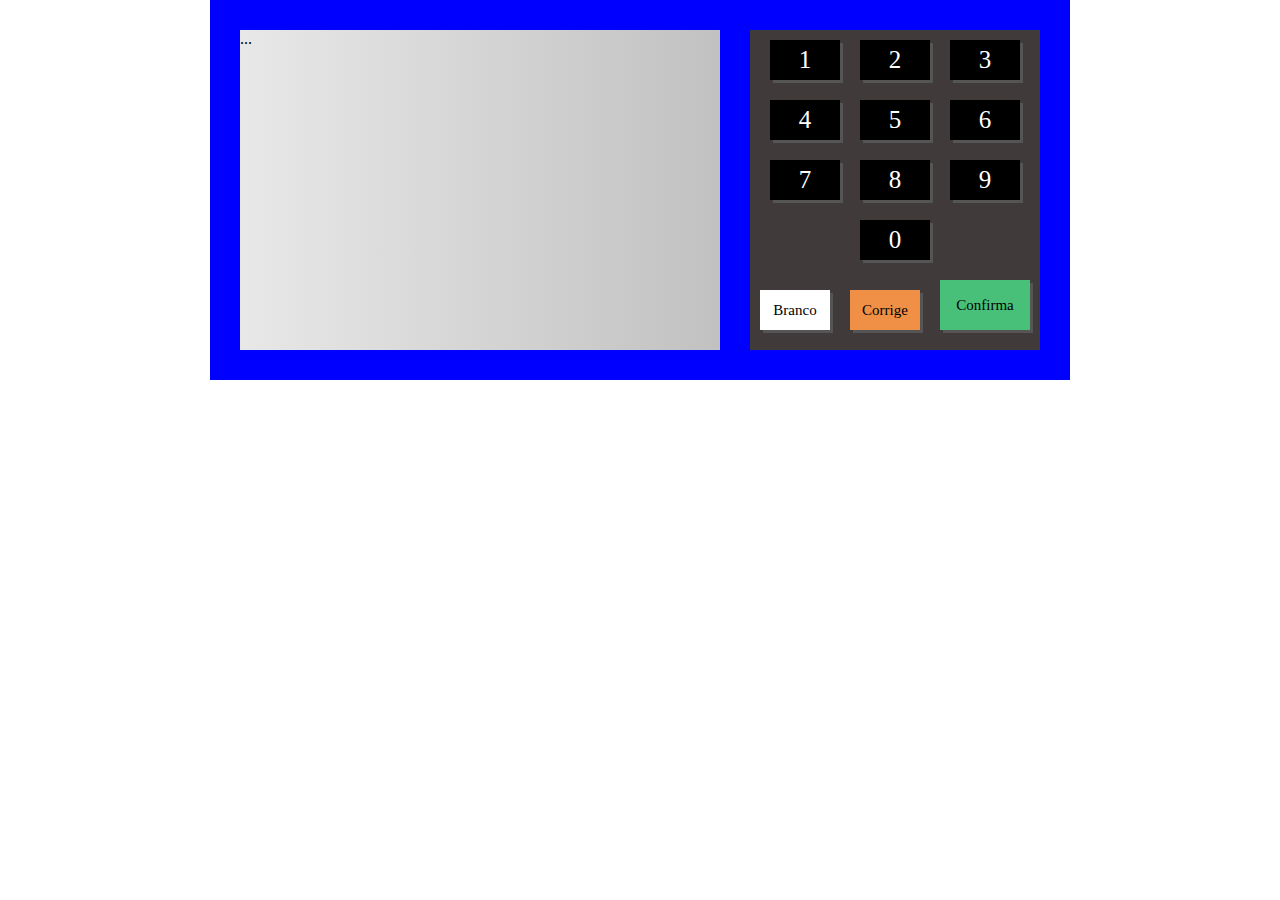
==== index.html @ 8a35edb1 "urna1" ====
<!DOCTYPE html>
<html lang="pt-BR">
<head>
    <meta charset="UTF-8">
    <meta http-equiv="X-UA-Compatible" content="IE=edge">
    <meta name="viewport" content="width=device-width, initial-scale=1.0">
    <title>Urna Eletrônica</title>
    <link rel="stylesheet" href="style.css">
</head>
<body>
    <div class="urna">
        <div class="tela">
            ...
        </div>
        <div class="teclado">
            <div class="teclado--linha">
              <div class="teclado--botao">1</div>
              <div class="teclado--botao">2</div>
              <div class="teclado--botao">3</div>
            </div>
            <div class="teclado--linha">
              <div class="teclado--botao">4</div>
              <div class="teclado--botao">5</div>
              <div class="teclado--botao">6</div>
            </div>
            <div class="teclado--linha">
              <div class="teclado--botao">7</div>
              <div class="teclado--botao">8</div>
              <div class="teclado--botao">9</div>
            </div>
            <div class="teclado--linha">
              <div class="teclado--botao">0</div>
            </div>
            <div class="teclado--linha">
              <div class="teclado--botao botao--branco">Branco</div>
              <div class="teclado--botao botao--laranja">Corrige</div>
              <div class="teclado--botao botao--verde">Confirma</div>
            </div>
        </div>
    </div>
</body>
</html>
---- style.css ----
body{
    margin: 0%;
    display: flex; /*centralizar itens*/
    justify-content: center;/*tamanho do conteudo*/
    align-items: center;/*centralizar itens*/
}

.urna{
    width: 800px;
    background-color:blue ;
    padding: 30px;
    display: flex;
}

.tela{
    width: 500px;
    height: 320px;
    background: linear-gradient(to right, #e8e8e8, #c1c1c1);

}

.teclado{
    background-color: #403a3a;
    margin-left: 30px;
}
.teclado--linha{
   display: flex;
    justify-content: center;
    align-items: flex-end;

}
.teclado--botao{
   width: 70px;
   height: 40px;
   background-color: #000;
   color: #fff;
   font-size: 25px; 
   display: flex;
   justify-content: center;
   align-items: center;
   margin: 10px;
   cursor: pointer;
   box-shadow: 3px 3px 0px #555;
}
.botao--branco{
    background-color: #fff;
    color: #000;
    font-size: 15px;
}
.botao--laranja{
    background-color: #f09046;
    color: #000;
    font-size: 15px;
}
.botao--verde{
    background-color: #48c079;
    color: #000;
    font-size: 15px;
    width: 90px;
    height: 50px;
}
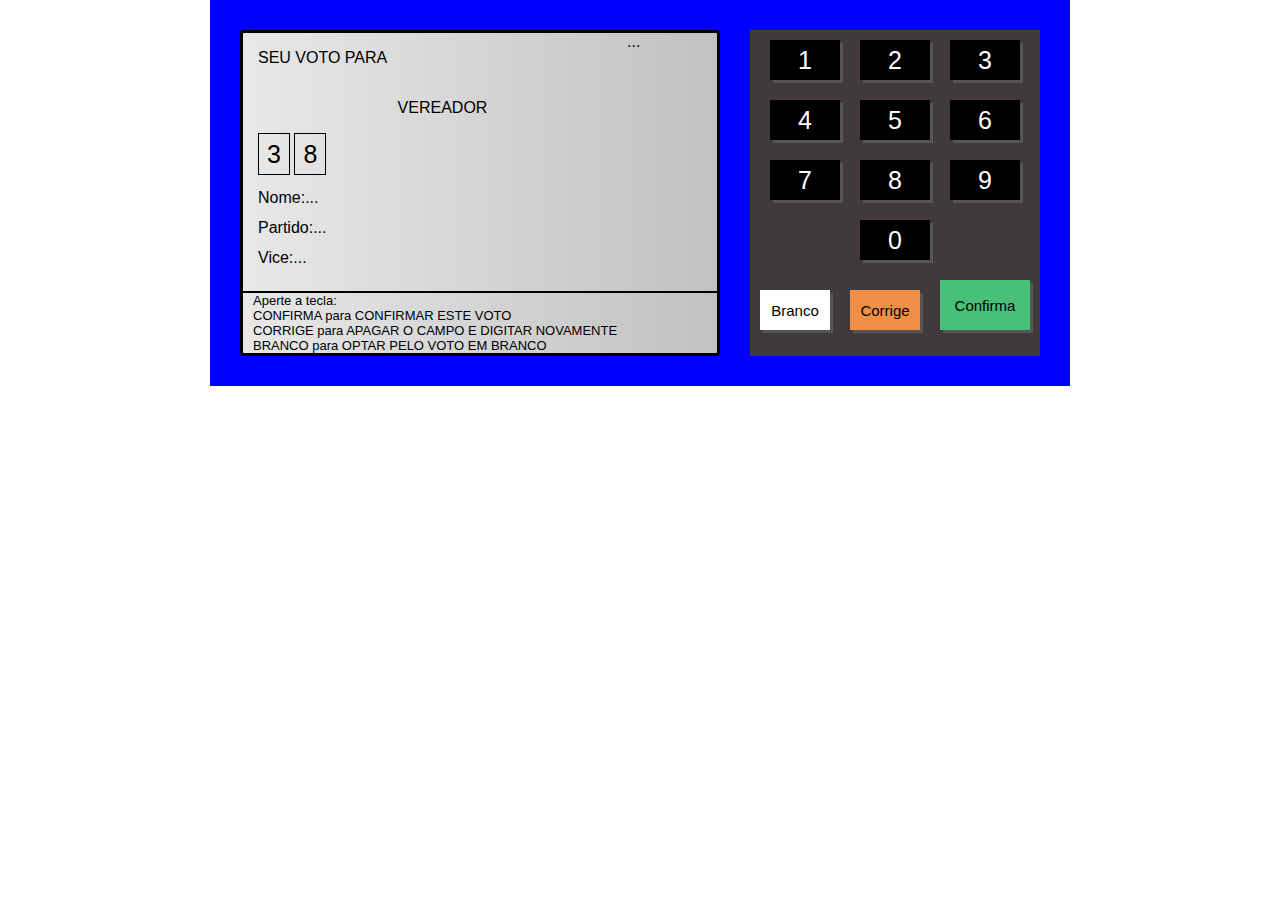
==== commit 0c598904: "urna" ====
--- a/index.html
+++ b/index.html
@@ -10,7 +10,34 @@
 <body>
     <div class="urna">
         <div class="tela">
-            ...
+            <div class="d-1">
+                <div class="d-1-left">
+                  <div class="d-1-1">
+                    <span>SEU VOTO PARA</span>
+                  </div>
+                  <div class="d-1-2">
+                    <span>VEREADOR</span>
+                  </div>
+                  <div class="d-1-3">
+                    <div class="numero pisca">3</div>
+                    <div class="numero">8</div>
+                  </div>
+                  <div class="d-1-4">
+                    Nome:...<br>
+                    Partido:...<br>
+                    Vice:...<br>
+                  </div>
+                </div>
+                <div class="d-1-right">
+                  ...
+                </div>
+            </div>
+            <div class="d-2">
+                Aperte a tecla:<br>
+                CONFIRMA para CONFIRMAR ESTE VOTO<br>
+                CORRIGE para APAGAR O CAMPO E DIGITAR NOVAMENTE<BR>
+                BRANCO para OPTAR PELO VOTO EM BRANCO<br>
+            </div>
         </div>
         <div class="teclado">
             <div class="teclado--linha">
--- a/style.css
+++ b/style.css
@@ -1,8 +1,14 @@
+@keyframes pisca {
+    0%{opacity: 0.2;}
+    50%{opacity: 1;}
+    100%{opacity: 0.2;}
+}
 body{
     margin: 0%;
     display: flex; /*centralizar itens*/
     justify-content: center;/*tamanho do conteudo*/
     align-items: center;/*centralizar itens*/
+    font-family: Arial, Helvetica, sans-serif;
 }
 
 .urna{
@@ -16,6 +22,10 @@
     width: 500px;
     height: 320px;
     background: linear-gradient(to right, #e8e8e8, #c1c1c1);
+    border-radius: 4px;
+    border: 3px solid black;
+    display: flex;
+    flex-direction: column;
 
 }
 
@@ -58,4 +68,60 @@
     font-size: 15px;
     width: 90px;
     height: 50px;
+}
+
+
+.d-1{
+    flex: 1;
+    display: flex;
+    padding-left: 15px;
+}
+.d-1-left{
+    flex: 1;
+    display: flex;
+    flex-direction: column;
+}
+.d-1-1{
+    height: 50px;
+    display: flex;
+    align-items: center;
+}
+.d-1-2{
+    height: 50px;
+    display: flex;
+    align-items: center;
+    justify-content: center;
+}
+.d-1-3{
+    height: 50px;
+    
+}
+.numero{
+    display: inline-block;
+    width: 30px;
+    height: 40px;
+    text-align: center;
+    border: 1px solid black;
+    line-height: 40px;
+    font-size: 25px;   
+
+}
+.pisca{
+    animation-name: pisca;
+    animation-duration: 2s;
+    anim
+}
+.d-1-4{
+    flex: 1;
+    line-height: 30px;
+}
+.d-1-right{
+    width: 90px;
+}
+
+.d-2{
+    height: 60px;
+    font-size: 13px;
+    border-top: 2px solid #000;
+    padding-left: 10px;
 }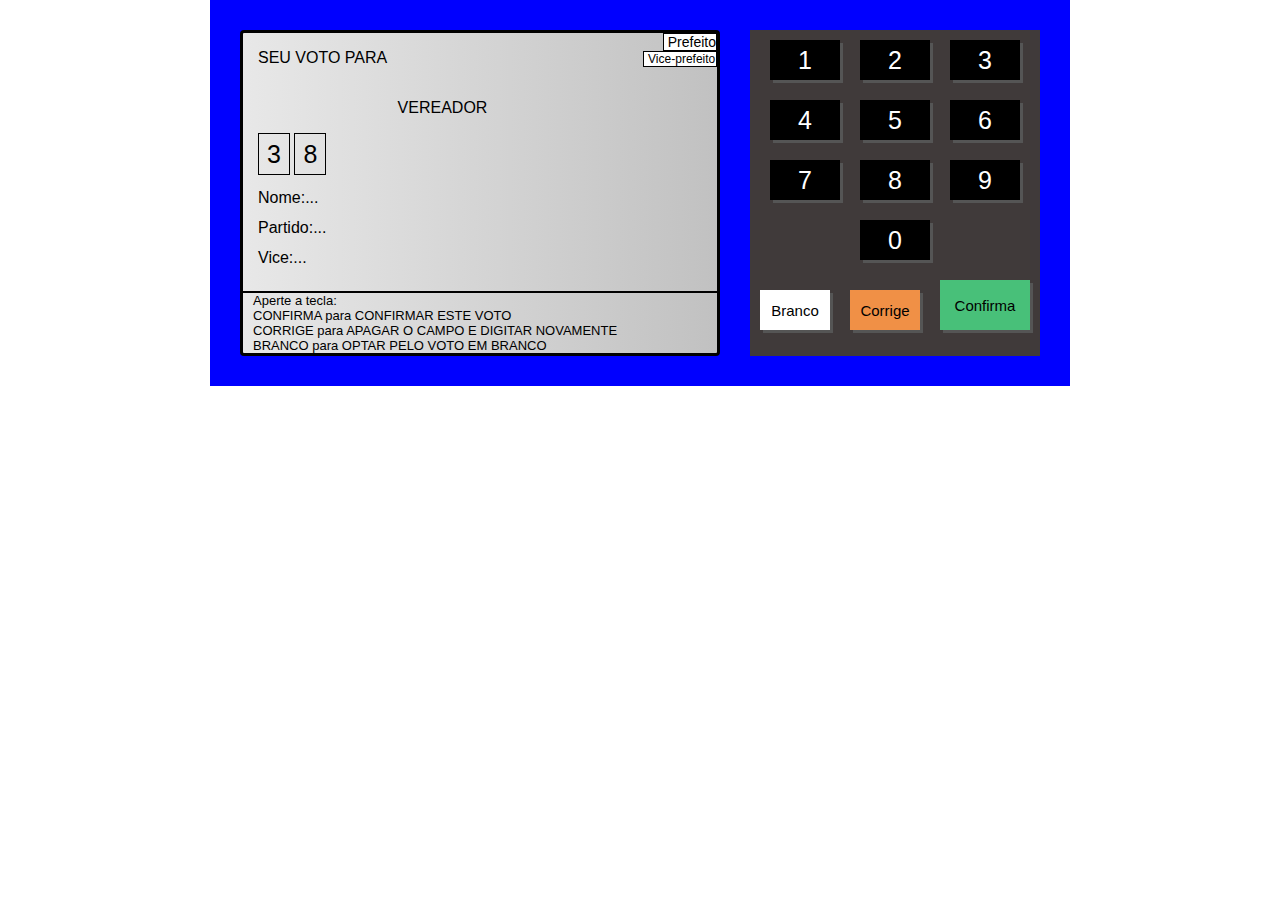
==== commit 8b110429: "urna" ====
--- a/index.html
+++ b/index.html
@@ -29,7 +29,14 @@
                   </div>
                 </div>
                 <div class="d-1-right">
-                  ...
+                  <div class="d-1-image">
+                    <img src="" alt="">
+                    Prefeito
+                  </div>
+                  <div class="d-1-image small">
+                    <img src="" alt="">
+                    Vice-prefeito
+                  </div>
                 </div>
             </div>
             <div class="d-2">
@@ -41,29 +48,31 @@
         </div>
         <div class="teclado">
             <div class="teclado--linha">
-              <div class="teclado--botao">1</div>
-              <div class="teclado--botao">2</div>
-              <div class="teclado--botao">3</div>
+              <div class="teclado--botao" onclick="clicou('1')">1</div>
+              <div class="teclado--botao" onclick="clicou('2')" >2</div>
+              <div class="teclado--botao" onclick="clicou('3')">3</div>
             </div>
             <div class="teclado--linha">
-              <div class="teclado--botao">4</div>
-              <div class="teclado--botao">5</div>
-              <div class="teclado--botao">6</div>
+              <div class="teclado--botao" onclick="clicou('4')">4</div>
+              <div class="teclado--botao" onclick="clicou('5')">5</div>
+              <div class="teclado--botao" onclick="clicou('6')">6</div>
             </div>
             <div class="teclado--linha">
-              <div class="teclado--botao">7</div>
-              <div class="teclado--botao">8</div>
-              <div class="teclado--botao">9</div>
+              <div class="teclado--botao" onclick="clicou('7')">7</div>
+              <div class="teclado--botao" onclick="clicou('8')">8</div>
+              <div class="teclado--botao" onclick="clicou('9')">9</div>
             </div>
             <div class="teclado--linha">
-              <div class="teclado--botao">0</div>
+              <div class="teclado--botao" onclick="clicou('0')">0</div>
             </div>
             <div class="teclado--linha">
-              <div class="teclado--botao botao--branco">Branco</div>
-              <div class="teclado--botao botao--laranja">Corrige</div>
-              <div class="teclado--botao botao--verde">Confirma</div>
+              <div class="teclado--botao botao--branco" onclick="branco()">Branco</div>
+              <div class="teclado--botao botao--laranja" onclick="corrige()">Corrige</div>
+              <div class="teclado--botao botao--verde" onclick="confirma()">Confirma</div>
             </div>
         </div>
     </div>
+    <script src="etapas.js"></script>
+      <script src="script.js"></script>
 </body>
 </html>--- a/style.css
+++ b/style.css
@@ -109,7 +109,7 @@
 .pisca{
     animation-name: pisca;
     animation-duration: 2s;
-    anim
+    animation-iteration-count: infinite;
 }
 .d-1-4{
     flex: 1;
@@ -117,6 +117,22 @@
 }
 .d-1-right{
     width: 90px;
+    display: flex;
+    flex-direction: column;
+    align-items: flex-end;
+}
+.d-1-image{
+    border: 1px solid #000;
+    background-color: #fff;
+    text-align: center;
+    font-size: 14px;
+}
+.d-1-img{
+    width: 100%;
+}
+.d-1-image.small{
+    width: 80%;
+    font-size: 12px;
 }
 
 .d-2{
@@ -124,4 +140,4 @@
     font-size: 13px;
     border-top: 2px solid #000;
     padding-left: 10px;
-}+}
